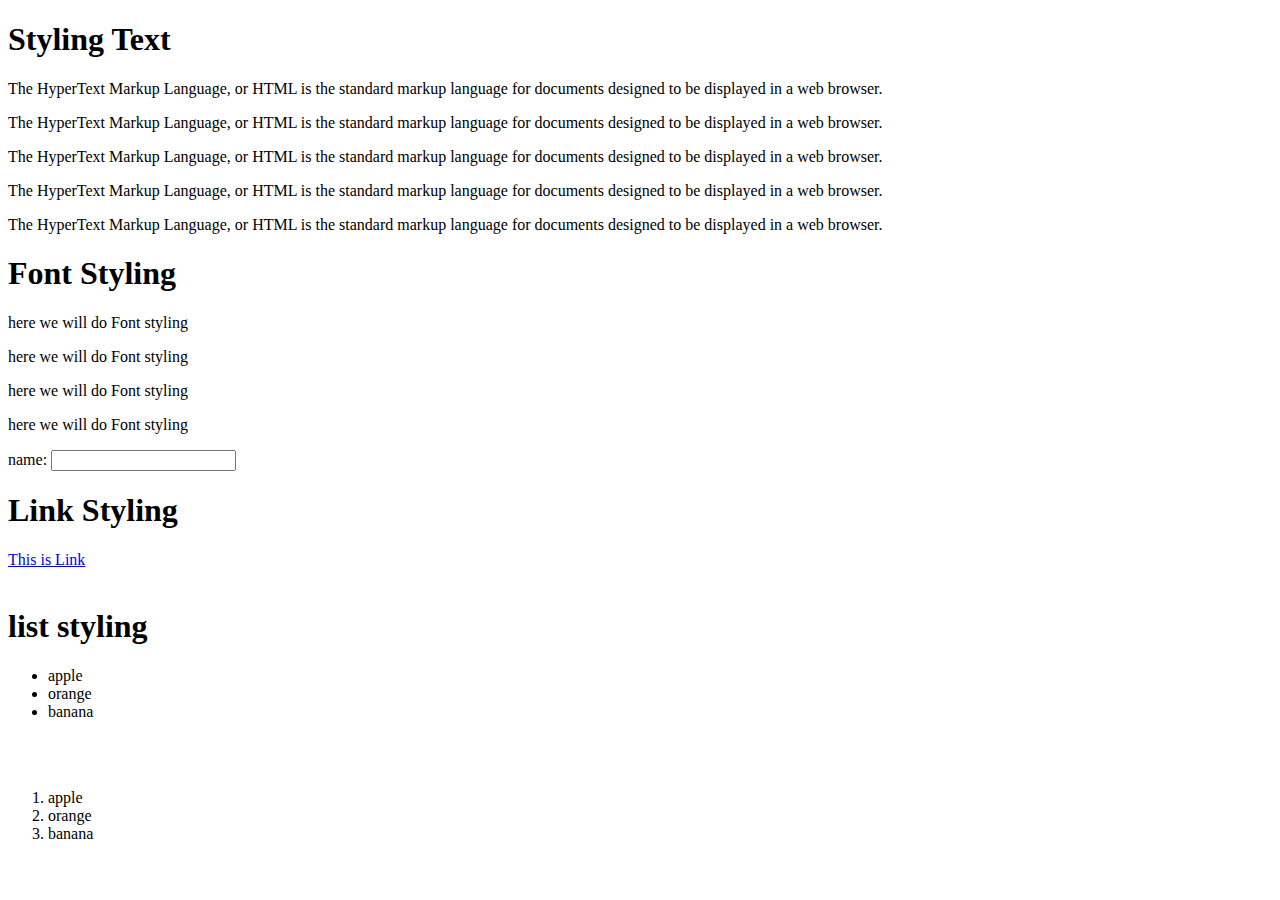
==== styling toturial/index_css.html @ ba096e57 "Add files via upload" ====
<!DOCTYPE html>
<html>
    <head>
        <link href="E:\html\index_css.css" rel="stylesheet">
    </head>
    <body>
        <h1>Styling Text</h1>
        <P class="sty1">The HyperText Markup Language, or 
            HTML is the standard markup language for documents designed to be displayed in a web browser. </P>
        <p class="sty2">The HyperText Markup Language, or 
            HTML is the standard markup language for documents designed to be displayed in a web browser. 
        </p>
        <p class="sty3">The HyperText Markup Language, or 
            HTML is the standard markup language for documents designed to be displayed in a web browser. 
        </p>
        <p class="sty4">The HyperText Markup Language, or 
            HTML is the standard markup language for documents designed to be displayed in a web browser. 
        </p>
        <p class="sty5">The HyperText Markup Language, or 
            HTML is the standard markup language for documents designed to be displayed in a web browser. 
        </p>
        <h1>Font Styling</h1>
        
        <p class="fontsty1"> here we will do Font styling </p>
    
        <p class="fontsty2"> here we will do Font styling </p>
        <p class="fontsty3"> here we will do Font styling </p>
        <p class="fontsty4"> here we will do Font styling </p>
        <div class="divv1">
       <!-- <p class="fontsty5"> here we will do Font styling </p>-->
        <label>name:</label>
        <input type="text">
    </div>

    <h1>Link Styling</h1>
    <a href="file:///E:/html/form.html" >This is Link</a>
    <br>
    <br>
    </body>

    <h1>list styling</h1>


    <ul>
        <li>apple</li>
        <li>orange</li>
        <li>banana</li>
    </ul><br><br>
    <ol>
        <li>apple</li>
        <li>orange</li>
        <li>banana</li>
    </ol>
</html>
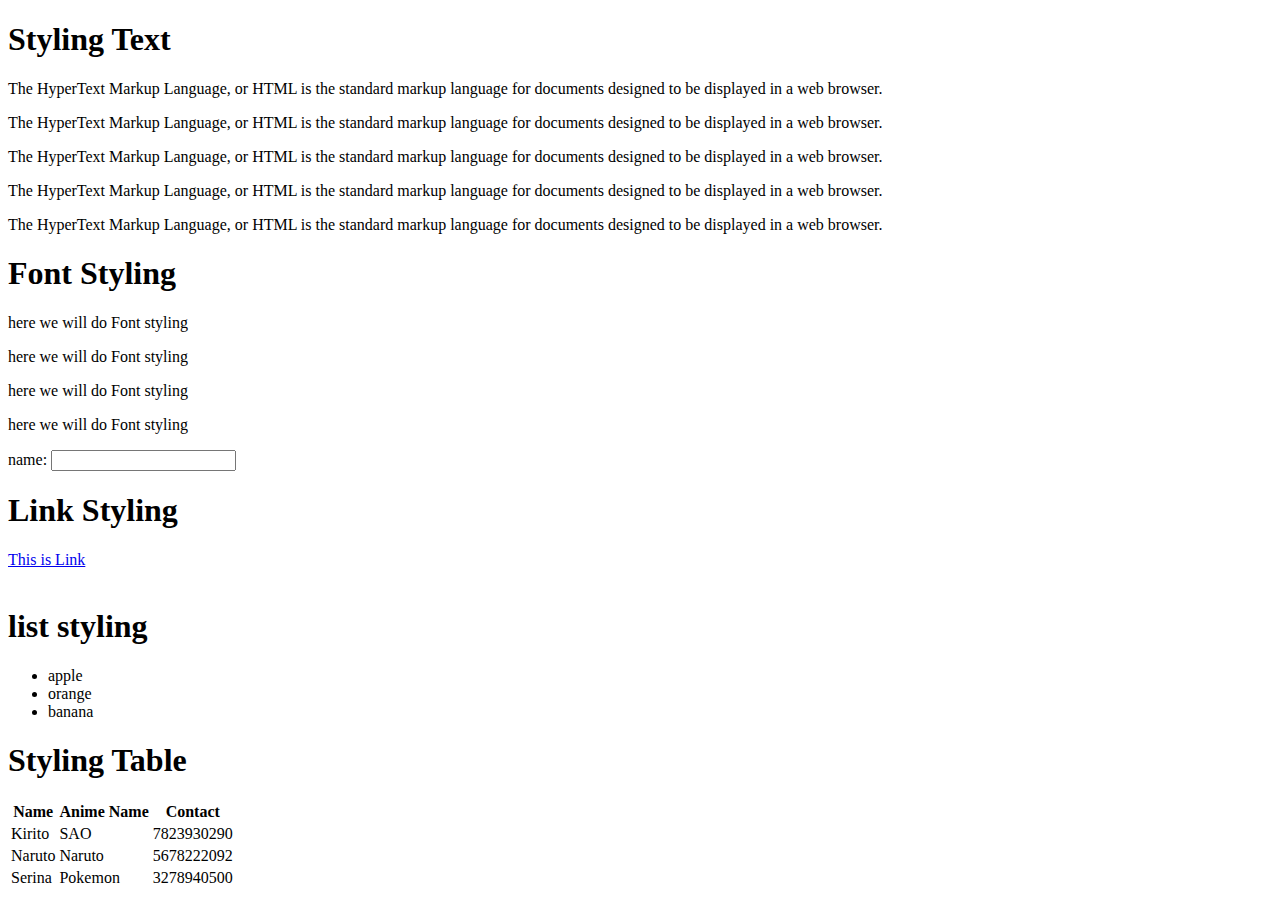
==== commit c7312b92: "Add files via upload" ====
--- a/styling toturial/index_css.html
+++ b/styling toturial/index_css.html
@@ -40,15 +40,43 @@
 
     <h1>list styling</h1>
 
-
-    <ul>
+<!-- 
+    <ul class="liststyle1">
         <li>apple</li>
         <li>orange</li>
         <li>banana</li>
-    </ul><br><br>
-    <ol>
+    </ul><br><br> -->
+    <ul id="liststyle2">
         <li>apple</li>
         <li>orange</li>
         <li>banana</li>
-    </ol>
+    </ul>
+
+<h1>Styling Table</h1>
+    <table class="tab1">
+        <tr>
+            <th>Name</th>
+            <th>Anime Name</th>
+            <th>Contact</th>
+        </tr>
+
+
+        <tr>
+            <td>Kirito</td>
+            <td>SAO</td>
+            <td>7823930290</td>
+        </tr>
+
+        <tr>
+            <td>Naruto</td>
+            <td>Naruto</td>
+            <td>5678222092</td>
+        </tr>
+        
+        <tr>
+            <td>Serina</td>
+            <td>Pokemon</td>
+            <td>3278940500</td>
+        </tr>
+    </table>
 </html>